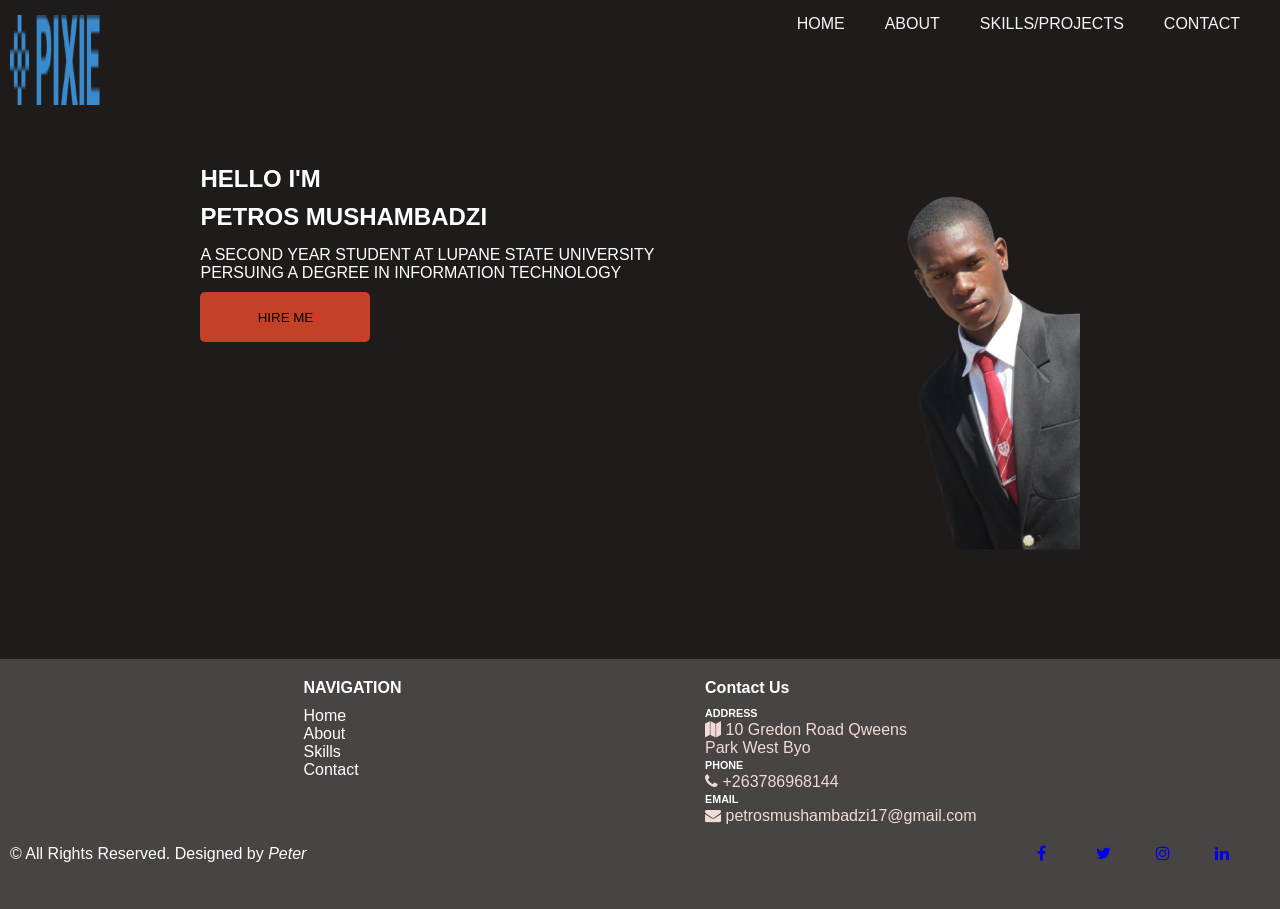
==== index.html @ 80d0a54d "Add files via upload" ====
<!DOCTYPE html>
<html lang="en">
<head>
	<meta charset="utf-8">
	<meta name="viewport" content="width=device-width, initial-scale=1">
	<link rel="stylesheet" type="text/css" href="style.css">
	<link rel="stylesheet" type="text/css" href="header.css">
	<link rel="stylesheet" type="text/css" href="footer.css">
	<link rel="stylesheet" href="https://cdnjs.cloudflare.com/ajax/libs/font-awesome/4.7.0/css/font-awesome.min.css">
	<title>PORTFOLIO</title>
</head>
<body>
	 <header>
		<div class="main">
			<div class="sub-main">
				<img class="logo" src="images/logo.png">
				<nav class="nav">
					<ul>
						<li><a href="#home">HOME</a></li>
						<li><a href="about.html">ABOUT</a></li>
						<li><a href="skills.html">SKILLS/PROJECTS</a></li>
						<li><a href="contact.html">CONTACT</a></li>	
					</ul>
				</nav>
			</div>
		</div>
	</header>
     <section class="me">
     	<div class="bio">
     		<h1>HELLO I'M</h1>
     		<h2>PETROS MUSHAMBADZI</h2>
     		<p>A SECOND YEAR STUDENT AT LUPANE STATE UNIVERSITY <br> PERSUING A DEGREE IN INFORMATION TECHNOLOGY</p>
             
             <a href="https://mail.google.com" view=cm fs=1 to="petrosmushambadzi900@gmail.com"  target="_blank">
             	<button class="main-btn">HIRE ME</button>
             </a>
     		
     	</div>

     	<div>
     		<img style="width:400;  height: 400px;" src="images/pet41.png">
     	</div>

     	
     </section> 

     <footer>

     	<div class="footer-1">
     		<div class="q-links">
     			<h4>NAVIGATION</h4>
     			<ul>
     				<li><a href="index.html">Home</a></li>
     				<li><a href="about.html">About</a></li>
     				<li><a href="skills.html">Skills</a></li>
     				<li><a href="contact.html">Contact</a></li>
     			</ul>
     		</div>
     		<div class="contact">
     			<h4>Contact Us</h4>
     			<div class="address">
     				<h6>ADDRESS</h6>
     				<a href="https://www.waze.com/live-map/directions/zw/matabeleland-south-province/bul,awayo/queens-park-west?to=place.ChIJSd6mRMBUtR4RA1D_m8KrAbY" target="_blank">
     				<i class="fa fa-map" aria-hidden="true"></i>
     				<span>10 Gredon Road Qweens <br>Park West Byo</span>
     			</a>
     			</div>

     			<div class="phone">
     				<h6>PHONE</h6>
     				<a href="#">
     				<i class="fa fa-phone" aria-hidden="true"></i>
     				<span>+263786968144</span>
     			</a>
     			</div>

     			<div class="email">
     				<h6>EMAIL</h6>
     				<a href="mailto:petrosmushambadzi17@gmail.com">
     				<i class="fa fa-envelope" aria-hidden="true"></i>
     				<span>petrosmushambadzi17@gmail.com</span>
     			</a>
     			</div>
     		</div>
     	</div>
     	<div class="footer-2">
     		<div class="copy">
     			<p>&copy All Rights Reserved. Designed by <i>Peter</i></p>
     		</div>

     		<div class="icon">
     			<a href="#" target="_blank">
     				<i class="fa fa-facebook" aria-hidden="true"></i>
     			</a>

     			<a href="#" target="_blank">
     				<i class="fa fa-twitter"></i>
     			</a>

     			<a href="#" target="_blank">
     				<i class="fa fa-instagram"></i>
     			</a>

     			<a href="#" target="_blank">
     				<i class="fa fa-linkedin"></i>
     			</a>
     		</div>
     	</div>
     </footer>   
</body>
</html>
---- style.css ----
*{
	margin: 0px;
	padding: 0px;
	font-family: sans-serif;
}
body{
	background-color: #1f1b1b;
	color: white;
} 
.me{
	display: flex;
	justify-content: space-evenly;
	margin-top: 50px;
}
.bio h1,h2{
	font-weight: bold;
	margin-top: 10px;
}
.bio h2{
	margin-bottom: 15px;
}
.main-btn{
	margin-top: 10px;
	width: 170px;
	height: 50px;
	border: none;
	border-radius: 5px;
	background-color: #c44127;
}
.main-btn:hover{
	cursor: pointer;
	background-color: #40150c;
	transition: 0.8s ease-in-out;
}
@media screen and (max-width: 600px){
	body{
		font-size: 5px;
	}
	.main-btn{
		width: 100px;
		height: 20px;
	}
}
---- header.css ----
*{
	margin: 0px;
	padding: 0px;
	font-family: sans-serif;
}
.main{
	width: 100%;
	background-color: transparent;
	padding-top: 15px;
}
.sub-main{
	display: flex;
    justify-content: space-between;
}

.logo{
	margin-left: 10px;
	width: 90px;
	height: 90px;
}
.nav ul{
	display: flex;
}
.nav ul li{
	list-style: none;
}
.nav ul li a{
	text-decoration: none;
	margin-right: 40px;
	color: whitesmoke;
}
.nav ul li a:hover{
    color: #c44127;
    transition: 0.5s ease-in-out;
}
@media screen and(max-width: 600px){
	.logo{
		width: 40px;
		height: 40px;
	}
}
---- footer.css ----
*{
	margin: 0px;
	padding: 0px;
	font-family: sans-serif;
}

footer{
	width: 100%;
	height: 250px;
	background-color: #474443;
	margin-top: 100px;
}
.footer-1{
	display: flex;
	justify-content: space-evenly;
	padding-top: 20px;
}
.q-links h4{
	margin-bottom: 10px;
}
.q-links ul li{
	list-style: none;
}
.q-links ul li a{
	text-decoration: none;
	color: white;
}
.q-links ul li a:hover{
	color: #40150c;
	font-size: 20px;
	font-weight: bold;
	font-family: cursive;
	transition: 0.5s ease-in-out;
}
.contact h4{
	margin-bottom: 10px;
}
.contact h6{
	margin-bottom: 2px;
	margin-top: 2px;
}

.address a{
	text-decoration: none;
	color: #f2dad5;
}
.phone a{
	text-decoration: none;
	color: #f2dad5;
}
.email a{
	text-decoration: none;
	color: #f2dad5;
}
.address a:hover{
	color: blue;
}
.phone a:hover{
	color: blue;
}
.email a:hover{
	color: blue;
}
.footer-2{
	display: flex;
	justify-content: space-between;
	margin-top: 20px;
}
.copy{
	margin-left: 10px;
}
.icon{
	margin-right: 10px;
}
.icon a{
	margin-right: 25px;
	text-decoration: none;
}
.icon a i{
	width: 30px;
	height: 30px;
}
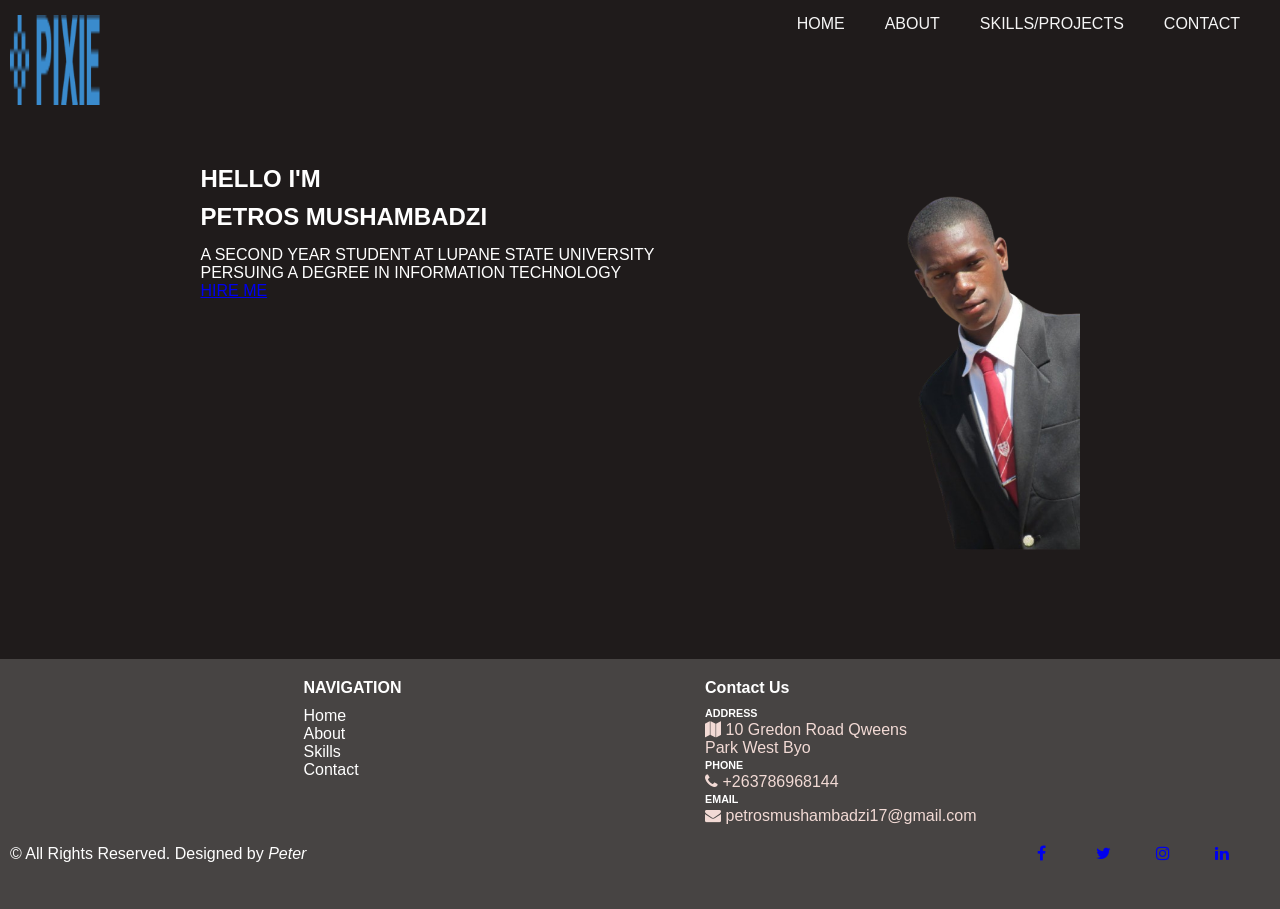
==== commit 52a2042d: "Fix email link to open compose window Updated the email link to open a new message with subject and " ====
--- a/index.html
+++ b/index.html
@@ -31,9 +31,10 @@
      		<h2>PETROS MUSHAMBADZI</h2>
      		<p>A SECOND YEAR STUDENT AT LUPANE STATE UNIVERSITY <br> PERSUING A DEGREE IN INFORMATION TECHNOLOGY</p>
              
-             <a href="https://mail.google.com" view=cm fs=1 to="petrosmushambadzi900@gmail.com"  target="_blank">
-             	<button class="main-btn">HIRE ME</button>
-             </a>
+  <a href="https://mail.google.com/mail/?view=cm&to=petrosmushambadzi17@gmail.com&su=Hire%20Me&body=Hi%20Petros%2C%20I%20saw%20your%20portfolio%20and%20would%20like%20to%20talk%20to%20you....." target="_blank">
+  HIRE ME
+</a>
+
      		
      	</div>
 
@@ -108,4 +109,4 @@
      	</div>
      </footer>   
 </body>
-</html>+</html>
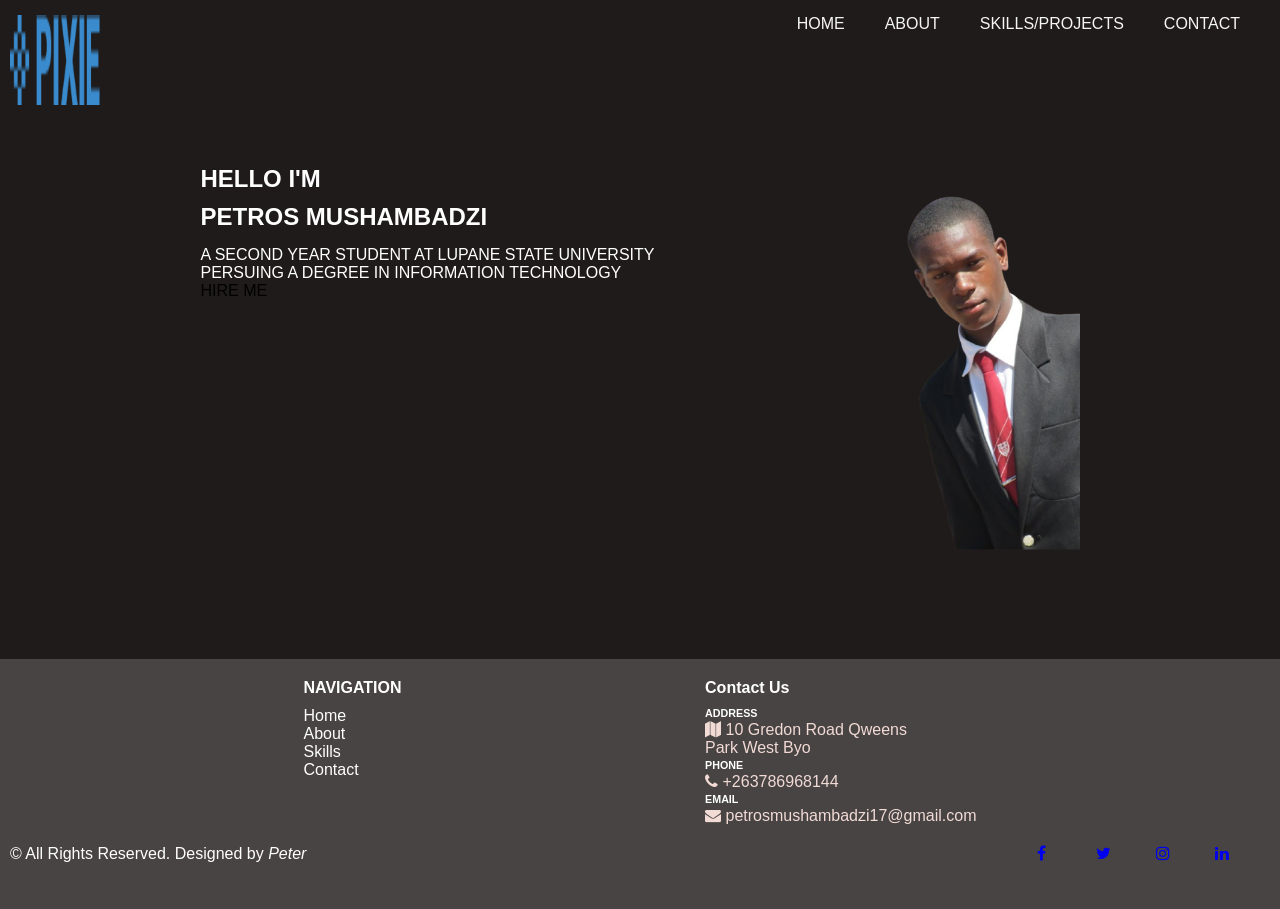
==== commit 107f190d: "Fix HTML encoding issues in index.html" ====
--- a/index.html
+++ b/index.html
@@ -31,7 +31,8 @@
      		<h2>PETROS MUSHAMBADZI</h2>
      		<p>A SECOND YEAR STUDENT AT LUPANE STATE UNIVERSITY <br> PERSUING A DEGREE IN INFORMATION TECHNOLOGY</p>
              
-  <a href="https://mail.google.com/mail/?view=cm&to=petrosmushambadzi17@gmail.com&su=Hire%20Me&body=Hi%20Petros%2C%20I%20saw%20your%20portfolio%20and%20would%20like%20to%20talk%20to%20you....." target="_blank">
+  <a style = " text-decoration: none;
+	color: black;" href="https://mail.google.com/mail/?view=cm&to=petrosmushambadzi17@gmail.com&su=Hire%20Me&body=Hi%20Petros%2C%20I%20saw%20your%20portfolio%20and%20would%20like%20to%20talk%20to%20you....." target="_blank">
   HIRE ME
 </a>
 
--- a/style.css
+++ b/style.css
@@ -27,6 +27,10 @@
 	border-radius: 5px;
 	background-color: #c44127;
 }
+.main-btn a{
+	text-decoration: none;
+	color: black;
+}
 .main-btn:hover{
 	cursor: pointer;
 	background-color: #40150c;
@@ -40,4 +44,4 @@
 		width: 100px;
 		height: 20px;
 	}
-}+}
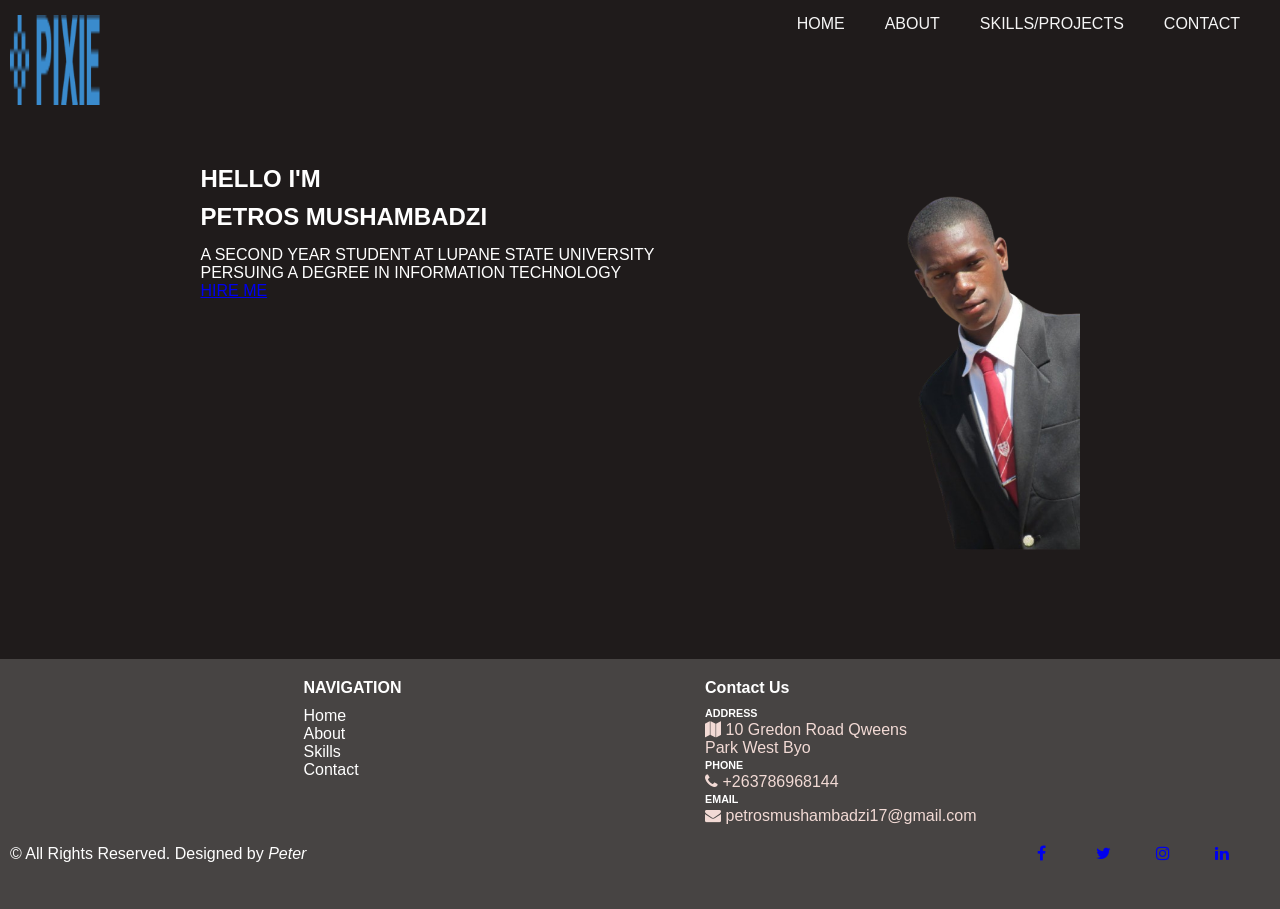
==== commit 478e5a1e: "Fix HTML formatting and structure" ====
--- a/index.html
+++ b/index.html
@@ -31,8 +31,7 @@
      		<h2>PETROS MUSHAMBADZI</h2>
      		<p>A SECOND YEAR STUDENT AT LUPANE STATE UNIVERSITY <br> PERSUING A DEGREE IN INFORMATION TECHNOLOGY</p>
              
-  <a style = " text-decoration: none;
-	color: black;" href="https://mail.google.com/mail/?view=cm&to=petrosmushambadzi17@gmail.com&su=Hire%20Me&body=Hi%20Petros%2C%20I%20saw%20your%20portfolio%20and%20would%20like%20to%20talk%20to%20you....." target="_blank">
+  <a href="https://mail.google.com/mail/?view=cm&to=petrosmushambadzi17@gmail.com&su=Hire%20Me&body=Hi%20Petros%2C%20I%20saw%20your%20portfolio%20and%20would%20like%20to%20talk%20to%20you....." target="_blank">
   HIRE ME
 </a>
 
